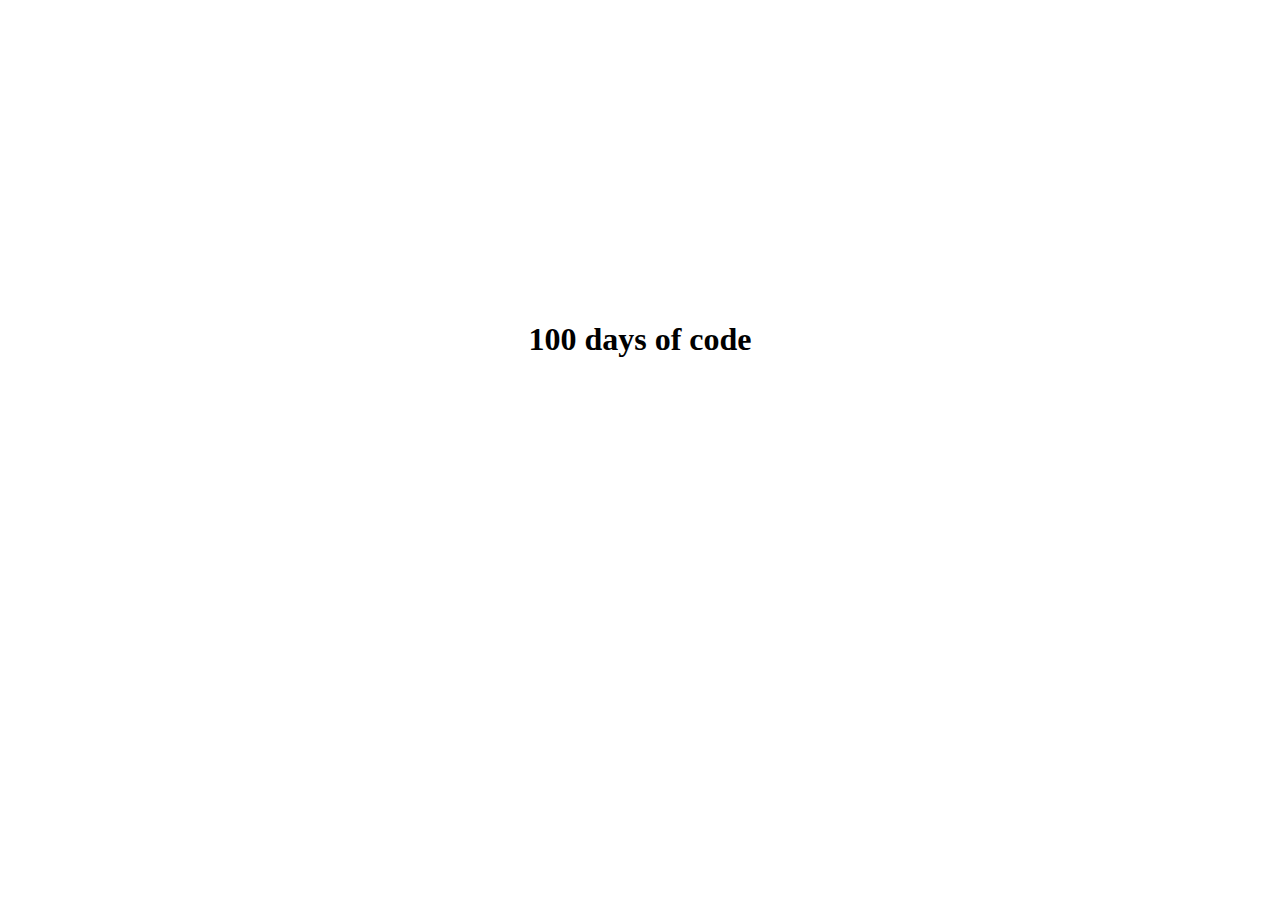
==== 1st-project/index.html @ 68b9b820 "added a transparent box in the middle, for logging in" ====
<!DOCTYPE html>
<!--[if lt IE 7]>      <html class="no-js lt-ie9 lt-ie8 lt-ie7"> <![endif]-->
<!--[if IE 7]>         <html class="no-js lt-ie9 lt-ie8"> <![endif]-->
<!--[if IE 8]>         <html class="no-js lt-ie9"> <![endif]-->
<!--[if gt IE 8]><!--> <html class="no-js"> <!--<![endif]-->
    <head>
        <meta charset="utf-8">
        <meta http-equiv="X-UA-Compatible" content="IE=edge">
        <title> Log in  </title>
        <meta name="description" content="">
        <meta name="viewport" content="width=device-width, initial-scale=1">
        <link rel="stylesheet" href="styles.css">
        <link rel="scripts" href="scripts.js"> 
    </head>
    <body>
        <!--[if lt IE 7]>
            <p class="browsehappy">You are using an <strong>outdated</strong> browser. Please <a href="#">upgrade your browser</a> to improve your experience.</p>
        <![endif]-->
            <div id="outside-box">
                <div id="trans-center-box">
                    <div class="middle-box"> 
                        <div>
                            <h1> 100 days of code</h1>
                        </div>
                    </div>
                </div>
            </div>
        
        <script src="" async defer></script>
    </body>
</html>
---- 1st-project/styles.css ----
* {
    box-sizing: border-box;
}

html, body {
    padding: 0px;
    margin: 0px;
}

body {
    background-image: url(/assets/splash\ image.jpg);
}

#outside-box {
    display: flex;
    height: 100vh ;
    align-items: center;
    justify-content: center;
}

#trans-center-box {
    width: 500px;
    height: 300px;
    border-radius: 10px;
}

#trans-center-box:hover {
    background-color: rgba(255, 255, 255, 0.198);
    box-shadow: 0px 0px 10px 5px rgba(0, 0, 0, 0.116)  ;
}

.middle-box {
    display: flex;
    justify-content: center;
    
}
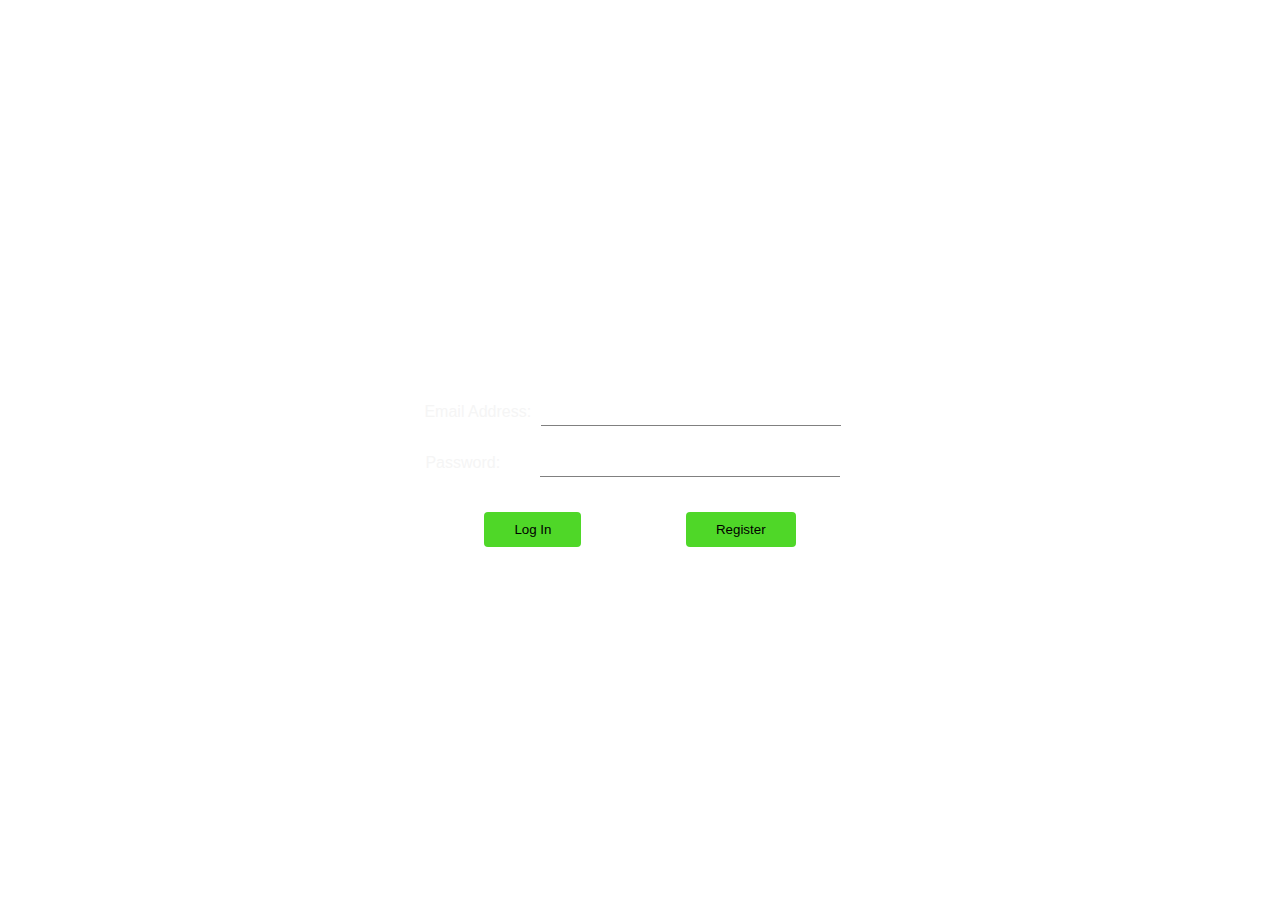
==== commit 893cad68: "Added form elements to the log in screen, as well as 2 buttons for registrations and loggin in" ====
--- a/1st-project/index.html
+++ b/1st-project/index.html
@@ -19,8 +19,16 @@
             <div id="outside-box">
                 <div id="trans-center-box">
                     <div class="middle-box"> 
-                        <div>
-                            <h1> 100 days of code</h1>
+                        <h1> 100 days of code</h1>
+                            <form class="form"> 
+                                <label class="label" for="email"> Email Address: </label>
+                                <input class="input" type="email"  name="email"> <br>
+                                <label class="label2" for="password">Password: </label>
+                                <input class="input" type="text" type="password" name="password">
+                                <button class="button" type="log-in"> Log In </button>
+                                <button class="button" type="register"> Register </button>
+                            </form>
+                        
                         </div>
                     </div>
                 </div>
--- a/1st-project/styles.css
+++ b/1st-project/styles.css
@@ -1,5 +1,6 @@
 * {
     box-sizing: border-box;
+    font-family: Arial, Helvetica, sans-serif;
 }
 
 html, body {
@@ -10,6 +11,8 @@
 body {
     background-image: url(/assets/splash\ image.jpg);
 }
+
+/* containers */
 
 #outside-box {
     display: flex;
@@ -25,13 +28,66 @@
 }
 
 #trans-center-box:hover {
-    background-color: rgba(255, 255, 255, 0.198);
+    background-color: rgb(0 0 0 / 10%);
     box-shadow: 0px 0px 10px 5px rgba(0, 0, 0, 0.116)  ;
 }
+/* inside trans box */
+.middle-box {
+    
+    justify-content: center;
+    align-items: center;
+    flex-direction: column;
+}
+/* containers end */
 
-.middle-box {
-    display: flex;
-    justify-content: center;
+h1 {
+    font-family: Arial, Helvetica, sans-serif;
+    color: white;
+    text-align: center;
+}
+/*forms */
+.form {
+    padding: 10px;
+    text-align: center;
+}
+
+.input {
+    width: 300px;
+    padding: 5px;
+    margin: 10px 15px 15px 0px; 
+   background-color: rgba(0, 0, 0, 0);
+   border-bottom: 1px solid grey;
+   border-top: none;
+   border-right: none;
+   border-left: none;
+} 
+
+label {
+    color: whitesmoke;
+    margin-right: 5px;
+    margin-top: 20px;
+}
+
+.label2 {
+    margin-right: 35px;
+}
+
+.button {
+margin: 20px 50px;
+padding: 10px 30px;
+border-radius: 4px;
+border: none;
+background-color: #4fd728;
+}
+
+button:hover {
+    background-color: cyan;
+    
     
 }
 
+
+
+
+
+
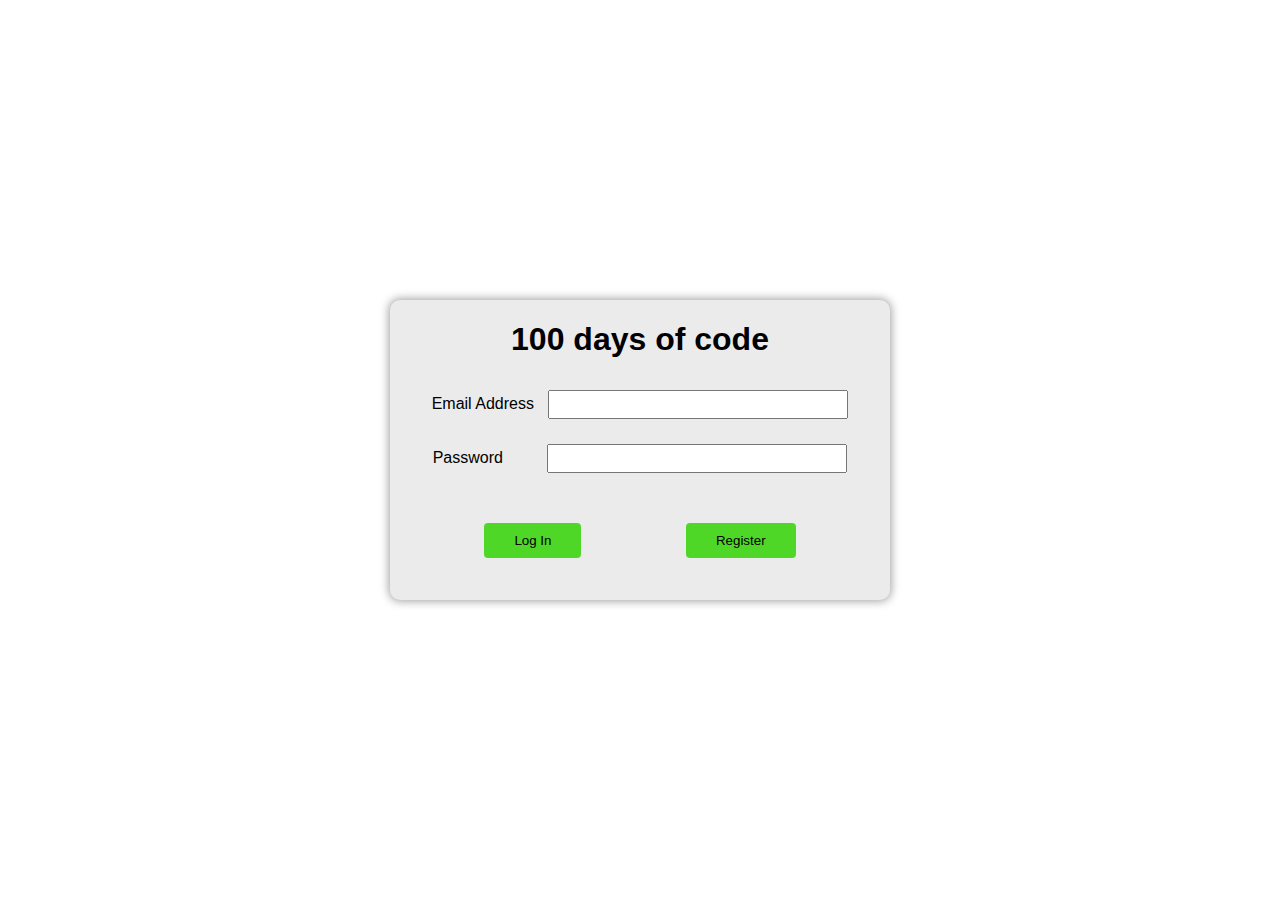
==== commit 88b34b65: "Tried scripting today, did work as planned - will go back to original idea of adding new page for re" ====
--- a/1st-project/index.html
+++ b/1st-project/index.html
@@ -10,6 +10,7 @@
         <meta name="description" content="">
         <meta name="viewport" content="width=device-width, initial-scale=1">
         <link rel="stylesheet" href="styles.css">
+        <link rel="stylesheet" href="">
         <link rel="scripts" href="scripts.js"> 
     </head>
     <body>
@@ -21,12 +22,12 @@
                     <div class="middle-box"> 
                         <h1> 100 days of code</h1>
                             <form class="form"> 
-                                <label class="label" for="email"> Email Address: </label>
-                                <input class="input" type="email"  name="email"> <br>
-                                <label class="label2" for="password">Password: </label>
-                                <input class="input" type="text" type="password" name="password">
+                                <label for="email-address"> Email Address </label>
+                                <input id="email-input" class ="input" type="email"> <br>
+                                <label for="password"> Password </label>
+                                <input id="pass-input" class ="input" type="password"> <br>                               
                                 <button class="button" type="log-in"> Log In </button>
-                                <button class="button" type="register"> Register </button>
+                                <button class ="button id="register" type="register"> Register </button>
                             </form>
                         
                         </div>
--- a/1st-project/styles.css
+++ b/1st-project/styles.css
@@ -23,26 +23,24 @@
 
 #trans-center-box {
     width: 500px;
+    background-color: rgb(235, 235, 235);
+    box-shadow: 0px 0px 10px 1px rgba(0, 0, 0, 0.383);
     height: 300px;
     border-radius: 10px;
 }
 
-#trans-center-box:hover {
-    background-color: rgb(0 0 0 / 10%);
-    box-shadow: 0px 0px 10px 5px rgba(0, 0, 0, 0.116)  ;
-}
+
 /* inside trans box */
-.middle-box {
-    
-    justify-content: center;
-    align-items: center;
-    flex-direction: column;
-}
+
+
+
+
+
 /* containers end */
 
 h1 {
     font-family: Arial, Helvetica, sans-serif;
-    color: white;
+    color: black;
     text-align: center;
 }
 /*forms */
@@ -54,23 +52,21 @@
 .input {
     width: 300px;
     padding: 5px;
-    margin: 10px 15px 15px 0px; 
-   background-color: rgba(0, 0, 0, 0);
-   border-bottom: 1px solid grey;
-   border-top: none;
-   border-right: none;
-   border-left: none;
+    
 } 
 
-label {
-    color: whitesmoke;
-    margin-right: 5px;
-    margin-top: 20px;
+#email-input {
+    margin-bottom: 25px;
+    margin-left: 10px;
 }
 
-.label2 {
-    margin-right: 35px;
+#pass-input {
+    margin-left: 40px;
+    margin-bottom: 30px;
 }
+
+
+
 
 .button {
 margin: 20px 50px;
